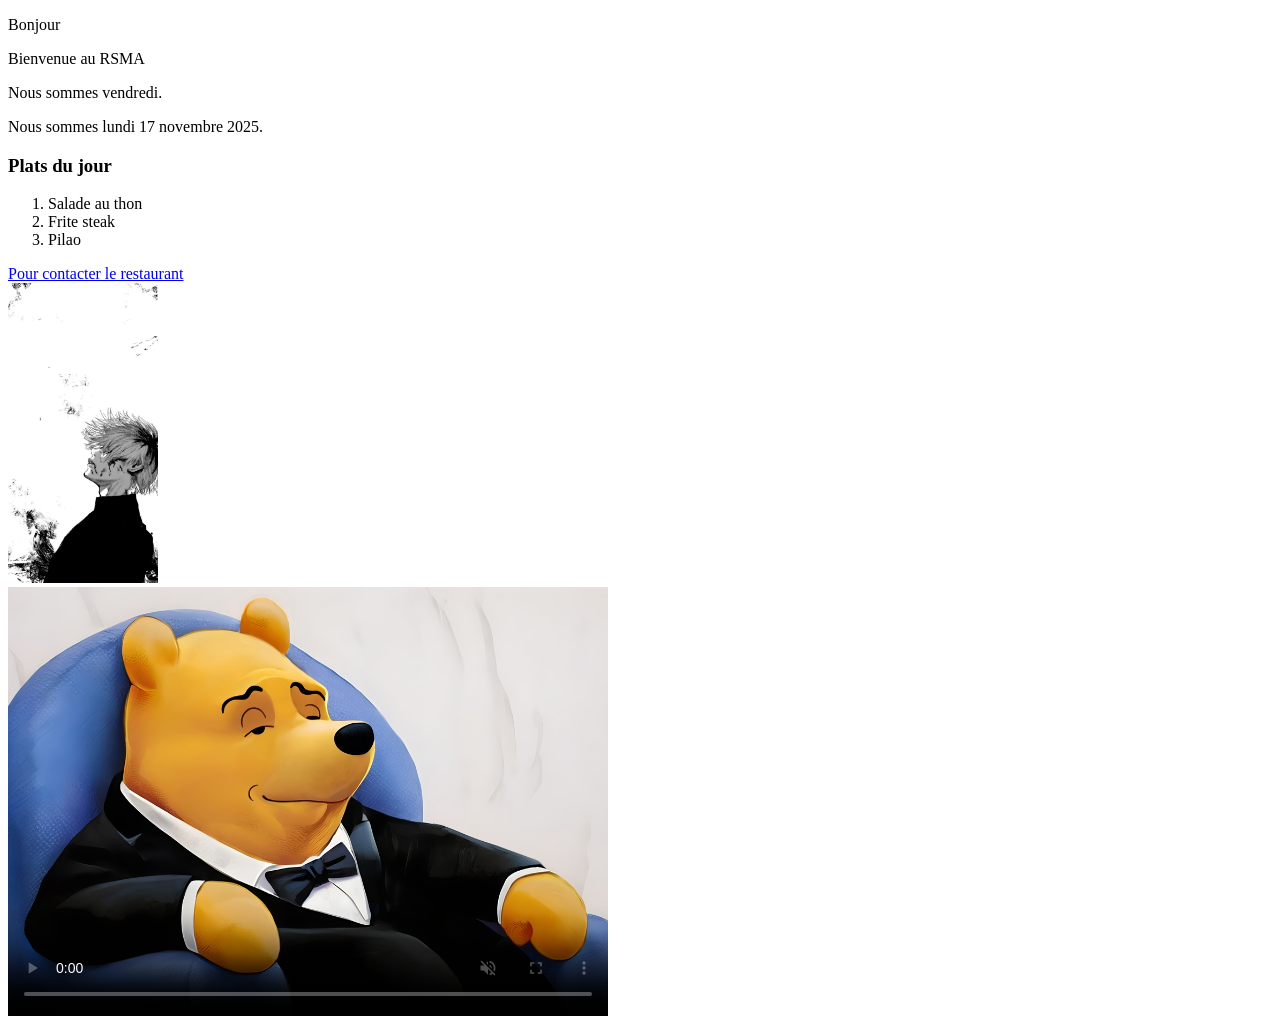
==== index.html @ 49e5a56f "nouvelle version" ====
<!DOCTYPE html>

<html lang="pt">

    <head>

        <meta charset="utf-8">
        <title> AS ROSADOR </title >

    </head>

    <body>

        <p>Bonjour</p>
        <p>Bienvenue au RSMA</p>
        <p> Nous sommes vendredi.</p>
        <p> Nous sommes lundi 17 novembre 2025.</p> 
        
        <h3>Plats du jour</h3>
        
        <ol>
            <!--C'est le menu de mon restaurant-->
            <li>Salade au thon</li>
            <li>Frite steak</li>
            <li>Pilao</li>
            
        </ol>
        <!--c'est le lien pour me contacter-->
        <a href="https://www.buffalo-grill.fr/"> Pour contacter le restaurant </a> <br>
       
       
        <img src="image.jpg" alt="image de kaneki" width="150" height="300"> <br>

        <video width="600" controls muted loop poster="winni.jpg">
        <source src="vidéo.mp4" type="video/mp4">
        Votre navigateur ne supporte pas la balise vidéo.
        </video>
        
    </body>

</html>
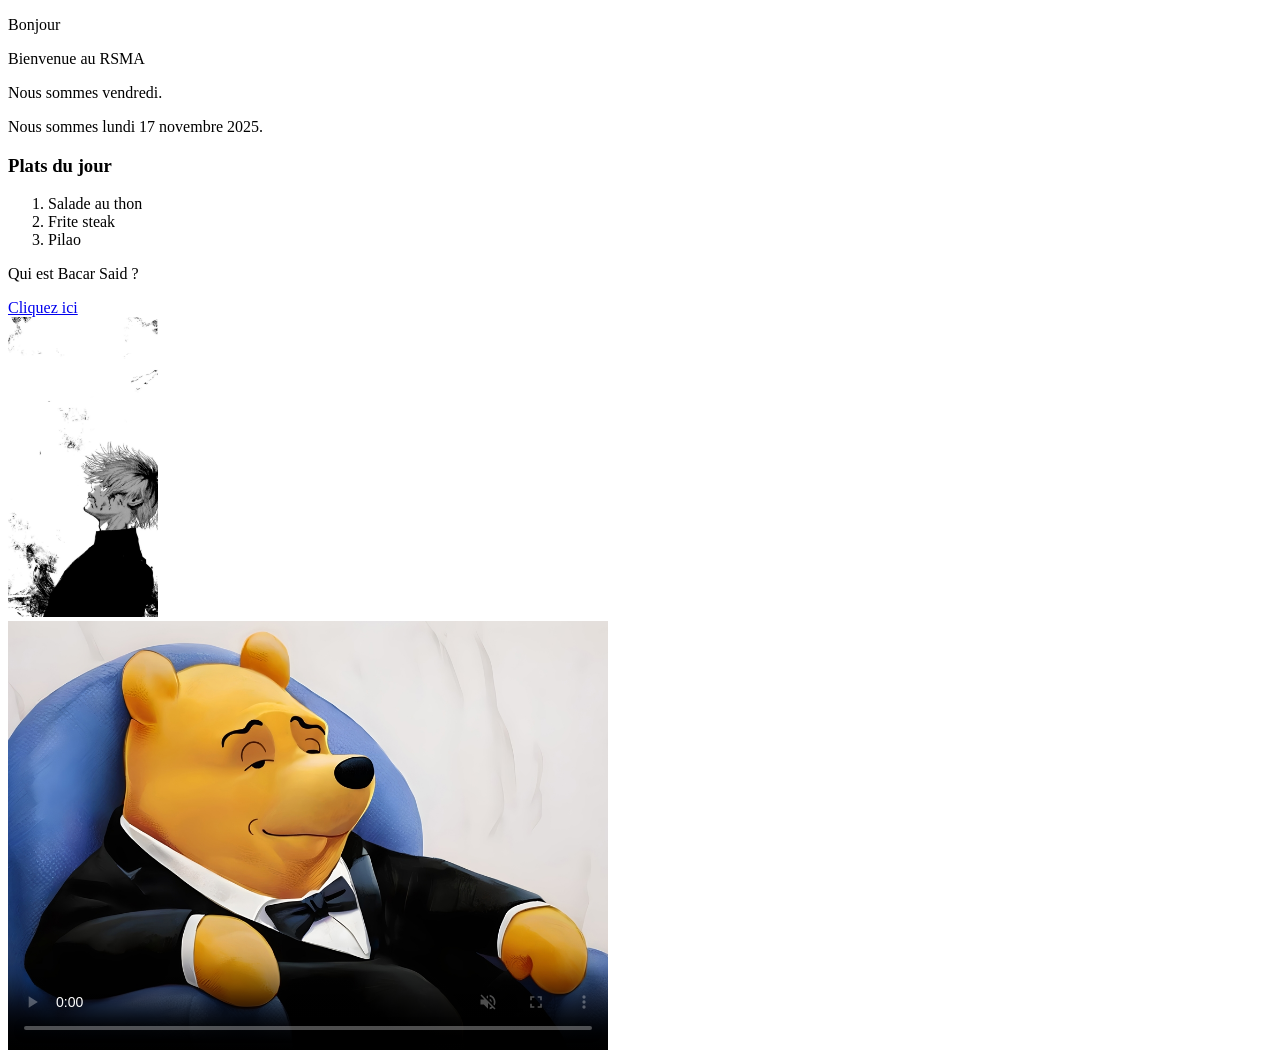
==== commit e5881bc3: "nouvelle version" ====
--- a/index.html
+++ b/index.html
@@ -25,8 +25,12 @@
             <li>Pilao</li>
             
         </ol>
+        
+        <p>Qui est Bacar Said ?</p>
+        <!--J'ai créer un lien hypertext vers a-propos2-->
+
         <!--c'est le lien pour me contacter-->
-        <a href="https://www.buffalo-grill.fr/"> Pour contacter le restaurant </a> <br>
+        <a target="_blank" href="a-propos2.html"> Cliquez ici </a> <br>
        
        
         <img src="image.jpg" alt="image de kaneki" width="150" height="300"> <br>
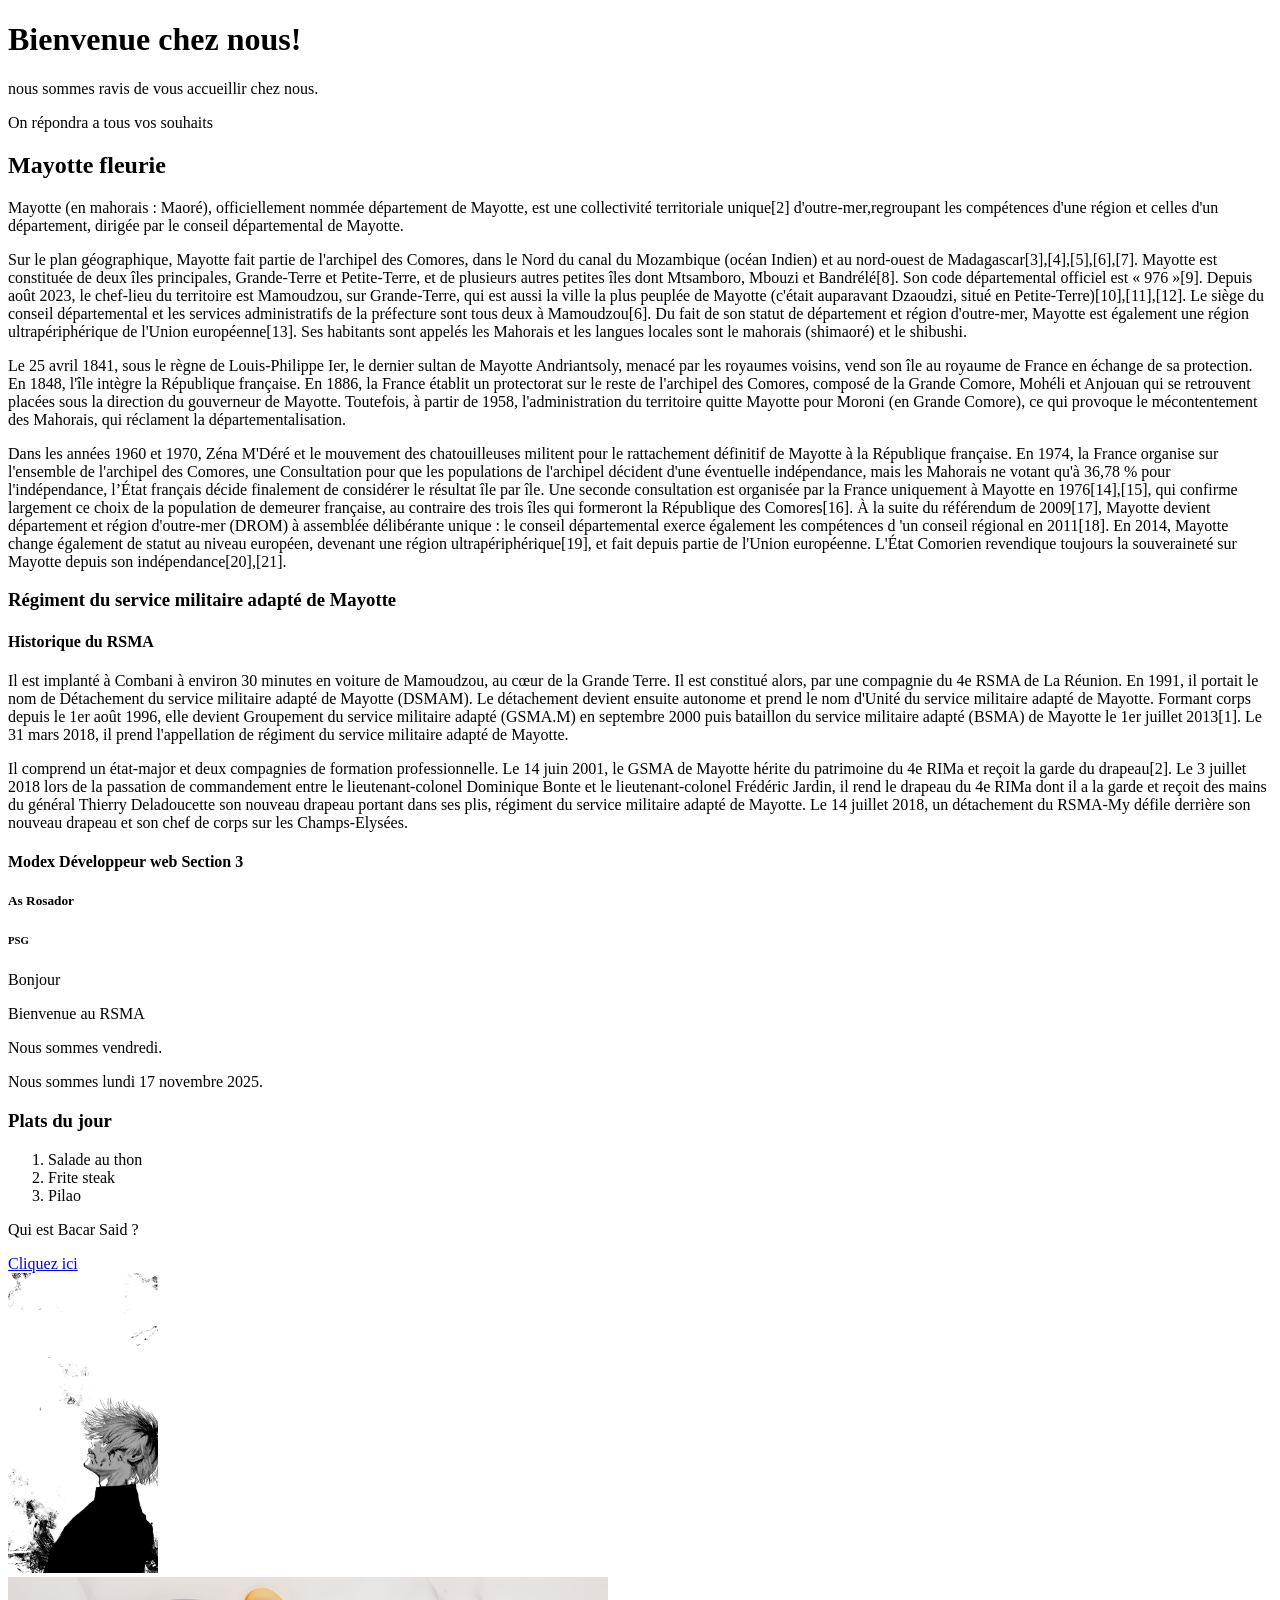
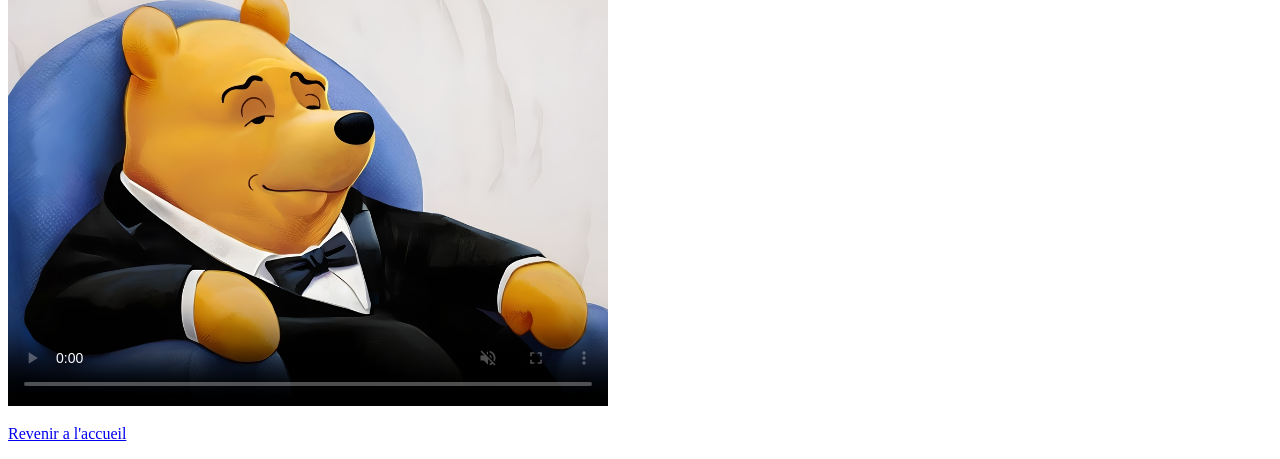
==== commit 9a89da89: "rajout de titre de niveau et de paragraphe" ====
--- a/index.html
+++ b/index.html
@@ -11,7 +11,70 @@
 
     <body>
 
-        <p>Bonjour</p>
+        <!--Mon titre de niveau 1-->
+        <h1>Bienvenue chez nous!</h1>
+        <p>nous sommes ravis de vous accueillir chez nous.</p>
+        <p>On répondra a tous vos souhaits</p>
+
+
+        <!--Mon titre de niveau 2-->
+        <h2>Mayotte fleurie</h2>
+      
+        <p>
+            Mayotte (en mahorais : Maoré), officiellement nommée département de Mayotte, est une collectivité territoriale unique[2] d'outre-mer,regroupant les compétences d'une région et celles d'un département, dirigée par le conseil départemental de Mayotte. 
+        </p> 
+        
+        <p>
+            Sur le plan géographique, Mayotte fait partie de l'archipel des Comores, dans le Nord du canal du Mozambique (océan Indien) 
+            et au nord-ouest de Madagascar[3],[4],[5],[6],[7]. Mayotte est constituée de deux îles principales, Grande-Terre et Petite-Terre,
+            et de plusieurs autres petites îles dont Mtsamboro, Mbouzi et Bandrélé[8]. Son code départemental officiel est « 976 »[9]. 
+            Depuis août 2023, le chef-lieu du territoire est Mamoudzou, sur Grande-Terre, qui est aussi la ville la plus peuplée de Mayotte 
+            (c'était auparavant Dzaoudzi, situé en Petite-Terre)[10],[11],[12]. Le siège du conseil départemental et les services administratifs 
+            de la préfecture sont tous deux à Mamoudzou[6]. Du fait de son statut de département et région d'outre-mer, Mayotte est également 
+            une région ultrapériphérique de l'Union européenne[13]. Ses habitants sont appelés les Mahorais et les langues locales 
+            sont le mahorais (shimaoré) et le shibushi.
+        </p> 
+            
+        <p>
+            Le 25 avril 1841, sous le règne de Louis-Philippe Ier, le dernier sultan de Mayotte Andriantsoly, menacé par les royaumes voisins, 
+            vend son île au royaume de France en échange de sa protection. En 1848, l'île intègre la République française. En 1886, 
+            la France établit un protectorat sur le reste de l'archipel des Comores, composé de la Grande Comore, Mohéli et Anjouan qui se retrouvent 
+            placées sous la direction du gouverneur de Mayotte. Toutefois, à partir de 1958, l'administration du territoire quitte Mayotte pour Moroni 
+            (en Grande Comore), ce qui provoque le mécontentement des Mahorais, qui réclament la départementalisation.
+        </p> 
+            
+        <p>
+            Dans les années 1960 et 1970, Zéna M'Déré et le mouvement des chatouilleuses militent pour le rattachement définitif de Mayotte à la République française. 
+            En 1974, la France organise sur l'ensemble de l'archipel des Comores, une Consultation pour que les populations de l'archipel décident d'une éventuelle indépendance,  mais les Mahorais ne votant qu'à 36,78 % pour l'indépendance, l’État français décide finalement de considérer le résultat île par île. 
+            Une seconde consultation est organisée par la France uniquement à Mayotte en 1976[14],[15], qui confirme largement ce choix de la population de demeurer française, au contraire des trois îles qui formeront la République des Comores[16]. À la suite du référendum de 2009[17], 
+            Mayotte devient département et région d'outre-mer (DROM) à assemblée délibérante unique : le conseil départemental exerce également les compétences 
+            d 'un conseil régional en 2011[18]. En 2014, Mayotte change également de statut au niveau européen, devenant une région ultrapériphérique[19], 
+            et fait depuis partie de l'Union européenne. L'État Comorien revendique toujours la souveraineté sur Mayotte depuis son indépendance[20],[21].
+        </p> 
+
+        <!--Mon titre de niveau 3-->
+        <h3>Régiment du service militaire adapté de Mayotte</h3>
+
+        <h4>Historique du RSMA</h4>
+
+        <p>
+            Il est implanté à Combani à environ 30 minutes en voiture de Mamoudzou, au cœur de la Grande Terre. Il est constitué alors, par une compagnie du 4e RSMA de La Réunion. En 1991, il portait le nom de Détachement du service militaire adapté de Mayotte (DSMAM). Le détachement devient ensuite autonome et prend le nom d'Unité du service militaire adapté de Mayotte. Formant corps depuis le 1er août 1996, elle devient Groupement du service militaire adapté (GSMA.M) en septembre 2000 puis bataillon du service militaire adapté (BSMA) de Mayotte le 1er juillet 2013[1]. Le 31 mars 2018, il prend l'appellation de régiment du service militaire adapté de Mayotte.   
+        </p>
+
+        <p>
+            Il comprend un état-major et deux compagnies de formation professionnelle. Le 14 juin 2001, le GSMA de Mayotte hérite du patrimoine du 4e RIMa et reçoit la garde du drapeau[2]. Le 3 juillet 2018 lors de la passation de commandement entre le lieutenant-colonel Dominique Bonte et le lieutenant-colonel Frédéric Jardin, il rend le drapeau du 4e RIMa dont il a la garde et reçoit des mains du général Thierry Deladoucette son nouveau drapeau portant dans ses plis, régiment du service militaire adapté de Mayotte. Le 14 juillet 2018, un détachement du RSMA-My défile derrière son nouveau drapeau et son chef de corps sur les Champs-Elysées.
+        </p>
+
+        <!--Mon titre de niveau 4-->
+        <h4>Modex Développeur web Section 3</h4>
+
+        <!--Mon titre de niveau 5-->
+        <h5>As Rosador</h5>
+
+        <!--Mon titre de niveu 6-->
+        <h6>PSG</h6>
+
+        <p id="bonjour">Bonjour</p>
         <p>Bienvenue au RSMA</p>
         <p> Nous sommes vendredi.</p>
         <p> Nous sommes lundi 17 novembre 2025.</p> 
@@ -40,6 +103,8 @@
         Votre navigateur ne supporte pas la balise vidéo.
         </video>
         
+       <p> <a href="#bonjour" >Revenir a l'accueil</a> </p>
+
     </body>
 
 </html>
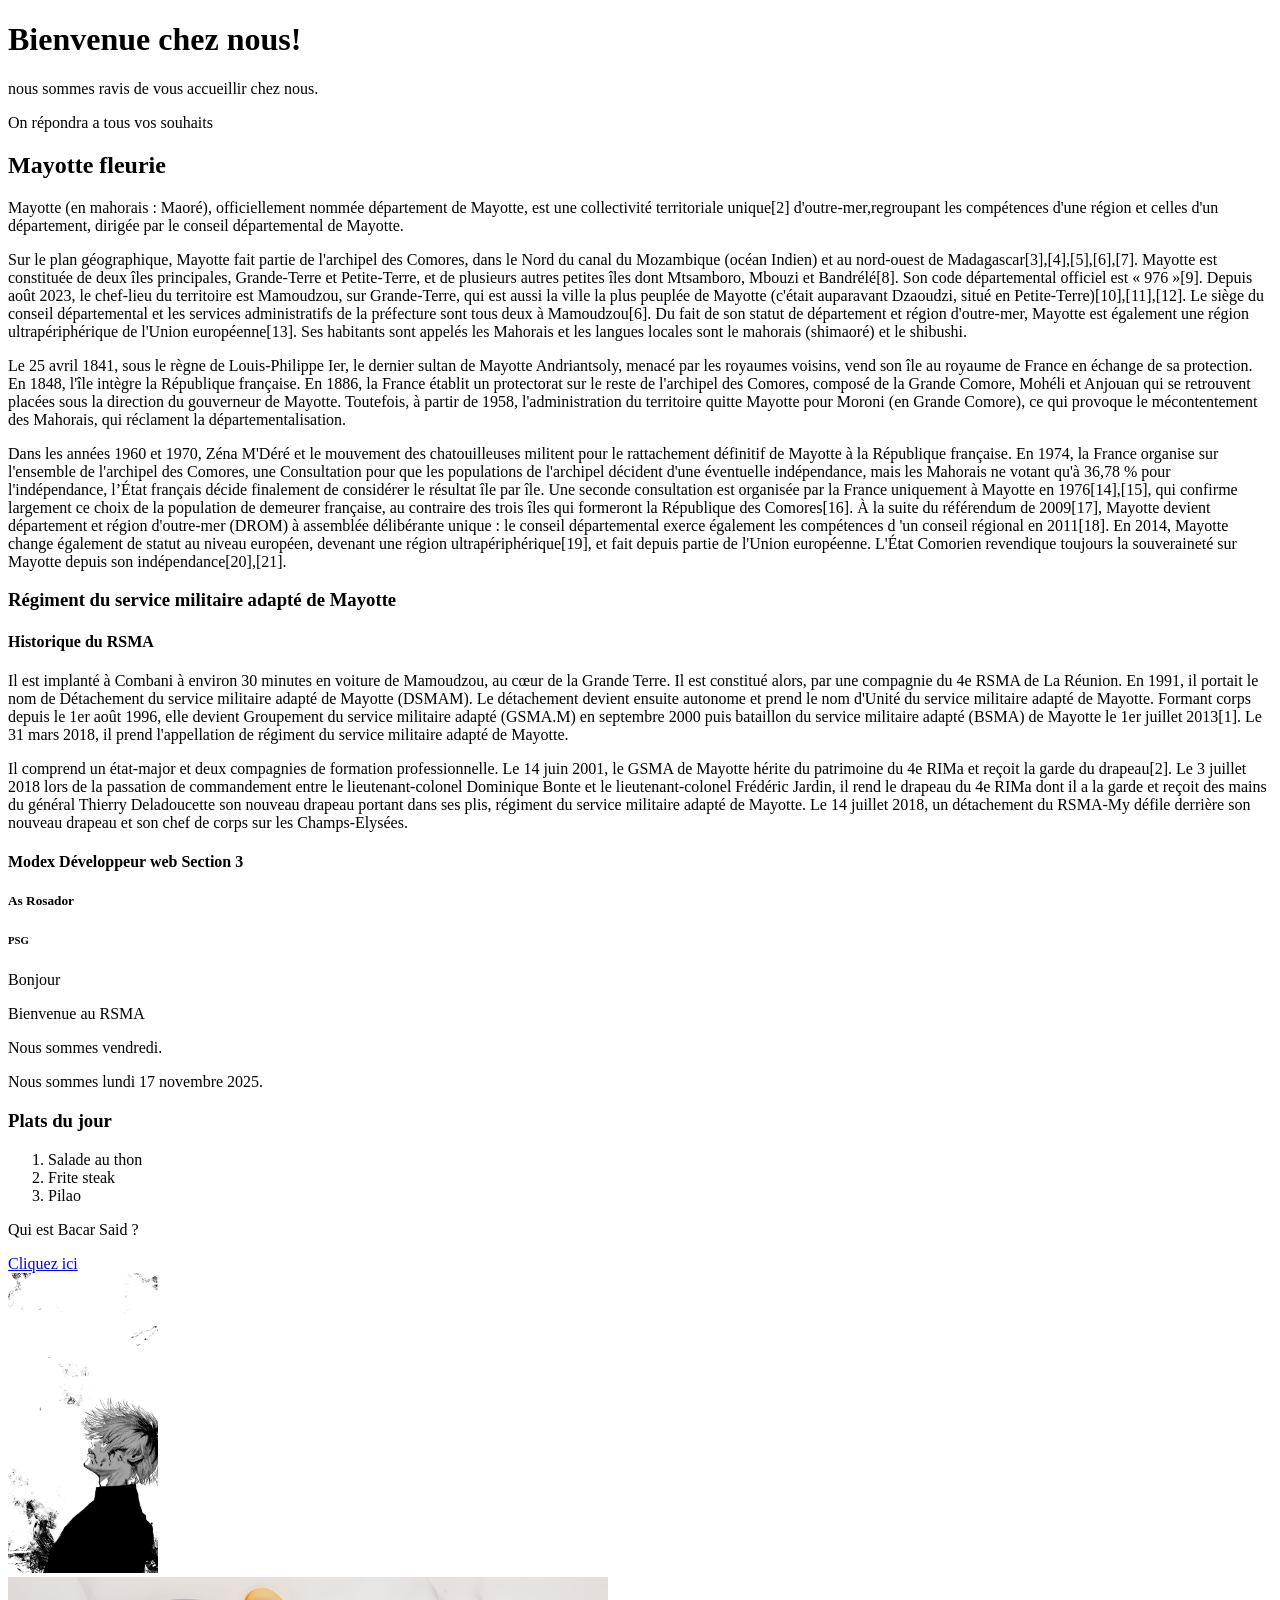
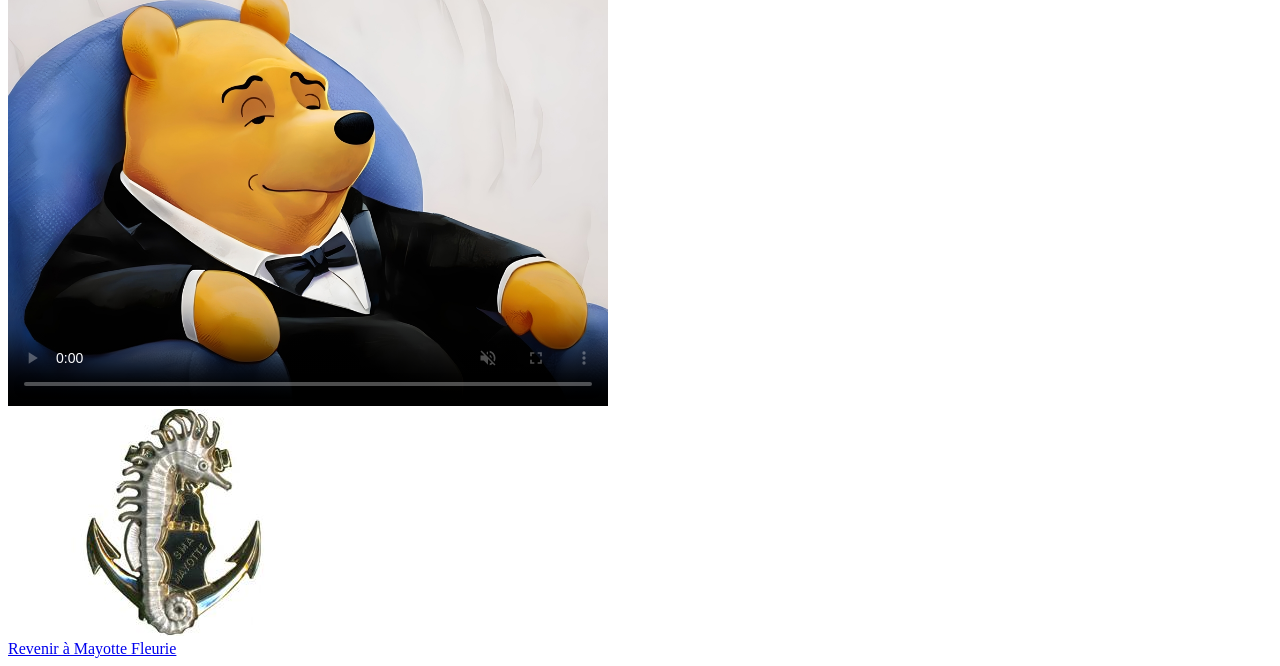
==== commit 381d8f12: "image insigne rsma" ====
--- a/index.html
+++ b/index.html
@@ -18,7 +18,8 @@
 
 
         <!--Mon titre de niveau 2-->
-        <h2>Mayotte fleurie</h2>
+        <!--création d'un id-->
+        <h2 id="mayotteFleurie">Mayotte fleurie</h2>
       
         <p>
             Mayotte (en mahorais : Maoré), officiellement nommée département de Mayotte, est une collectivité territoriale unique[2] d'outre-mer,regroupant les compétences d'une région et celles d'un département, dirigée par le conseil départemental de Mayotte. 
@@ -74,7 +75,7 @@
         <!--Mon titre de niveu 6-->
         <h6>PSG</h6>
 
-        <p id="bonjour">Bonjour</p>
+        <p>Bonjour</p>
         <p>Bienvenue au RSMA</p>
         <p> Nous sommes vendredi.</p>
         <p> Nous sommes lundi 17 novembre 2025.</p> 
@@ -101,9 +102,11 @@
         <video width="600" controls muted loop poster="winni.jpg">
         <source src="vidéo.mp4" type="video/mp4">
         Votre navigateur ne supporte pas la balise vidéo.
-        </video>
+        </video> <br>
         
-       <p> <a href="#bonjour" >Revenir a l'accueil</a> </p>
+        <img src="rsma.jpg" alt="Insigne du RSMA Mayotte" title="Insigne du RSMA Mayotte"> <br>
+
+        <a href="#mayotteFleurie" >Revenir à Mayotte Fleurie</a> 
 
     </body>
 
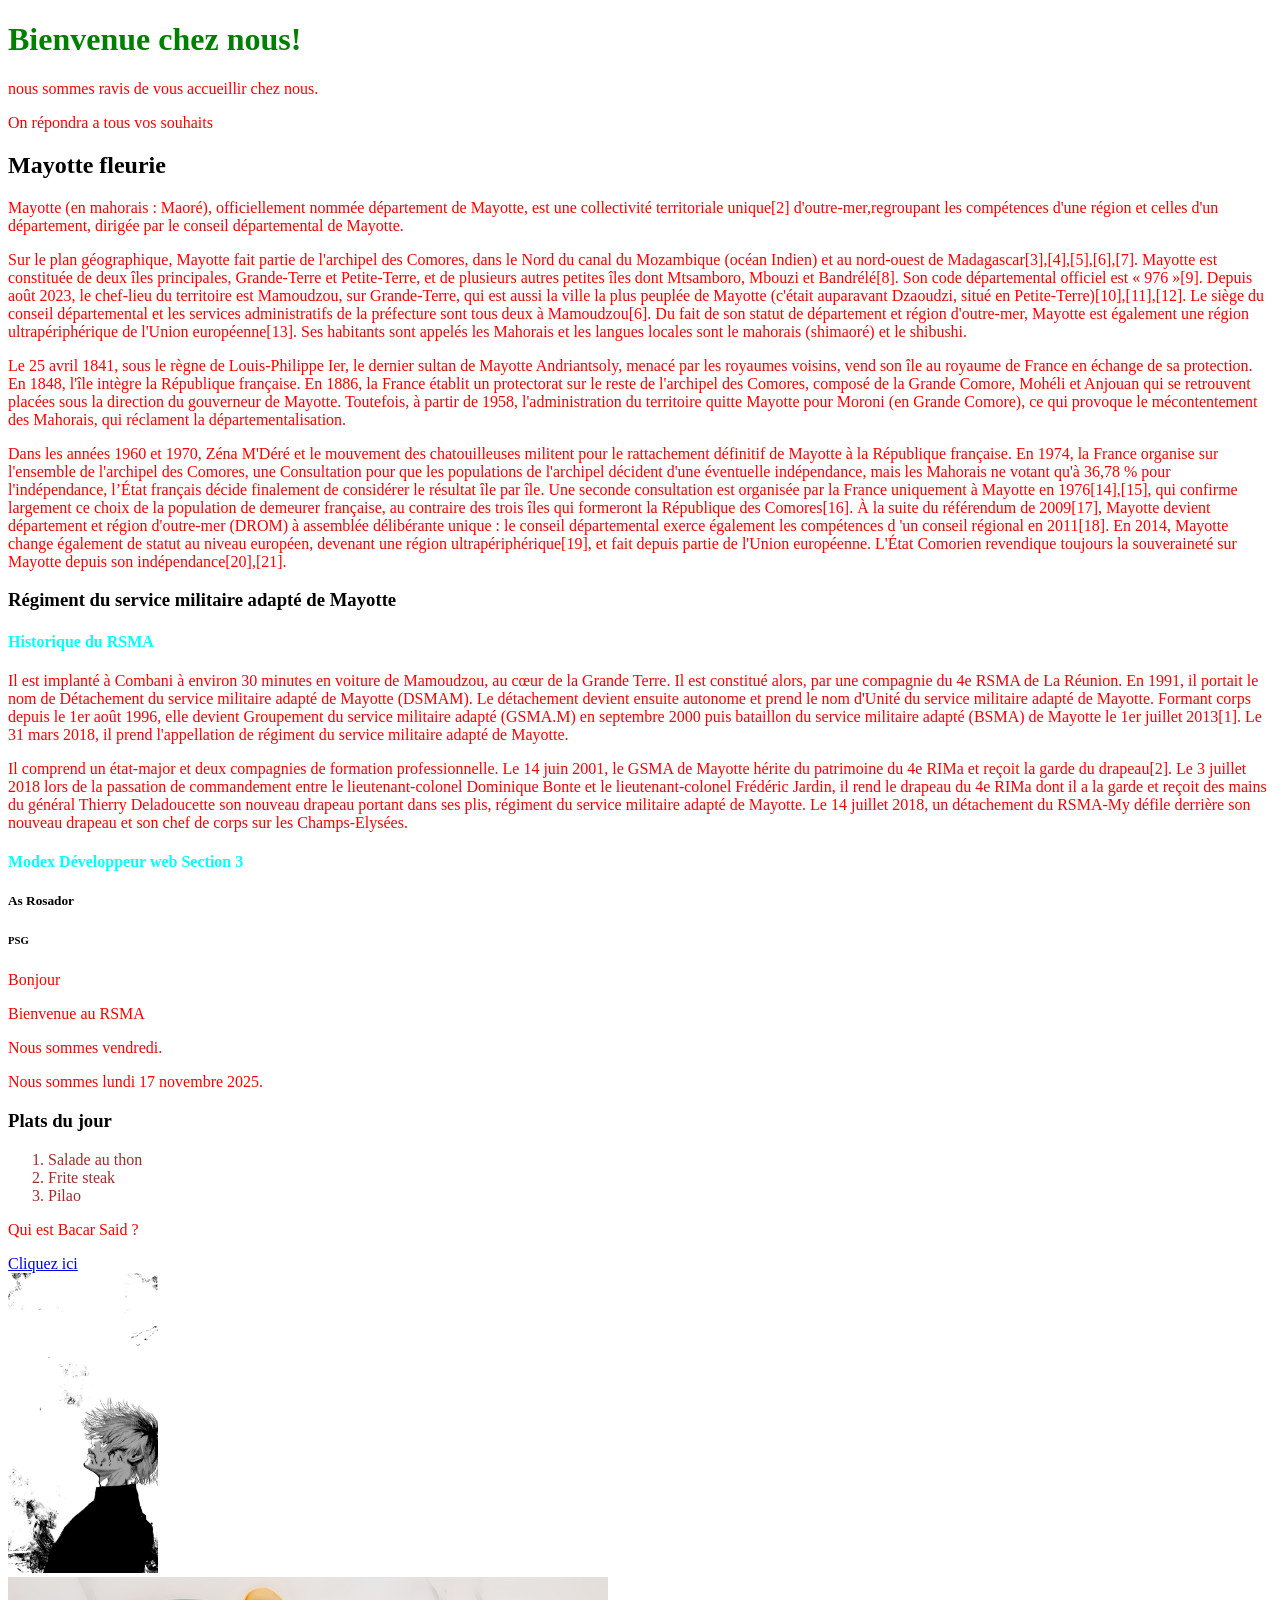
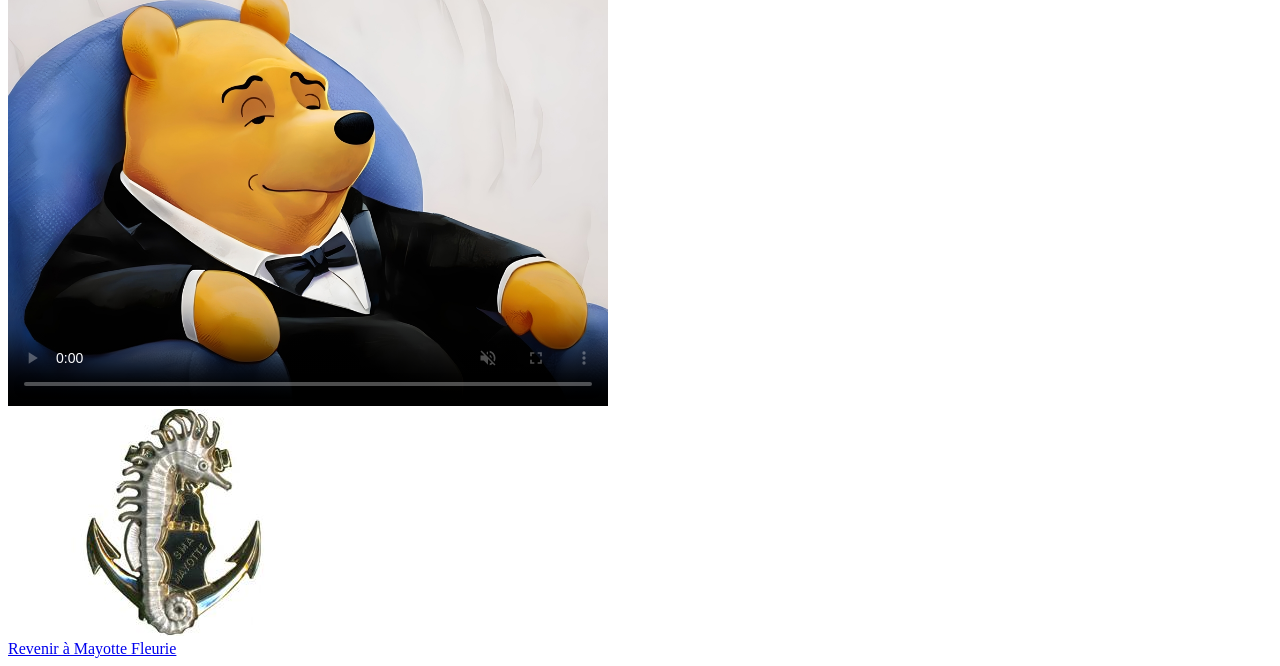
==== commit 8e826a0b: "ajout de css" ====
--- a/index.html
+++ b/index.html
@@ -6,6 +6,8 @@
 
         <meta charset="utf-8">
         <title> AS ROSADOR </title >
+        <!--balise et attribut pour relier le fichier html au css-->
+         <link href="style.css" rel="stylesheet">
 
     </head>
 
--- a/style.css
+++ b/style.css
@@ -0,0 +1,16 @@
+/* j'écris dans les accolade la propriété  */
+p {
+    color: red;
+}
+
+h1 {
+    color: green;
+}
+
+h4 {
+    color: aqua;
+}
+
+ol {
+    color: brown;
+}
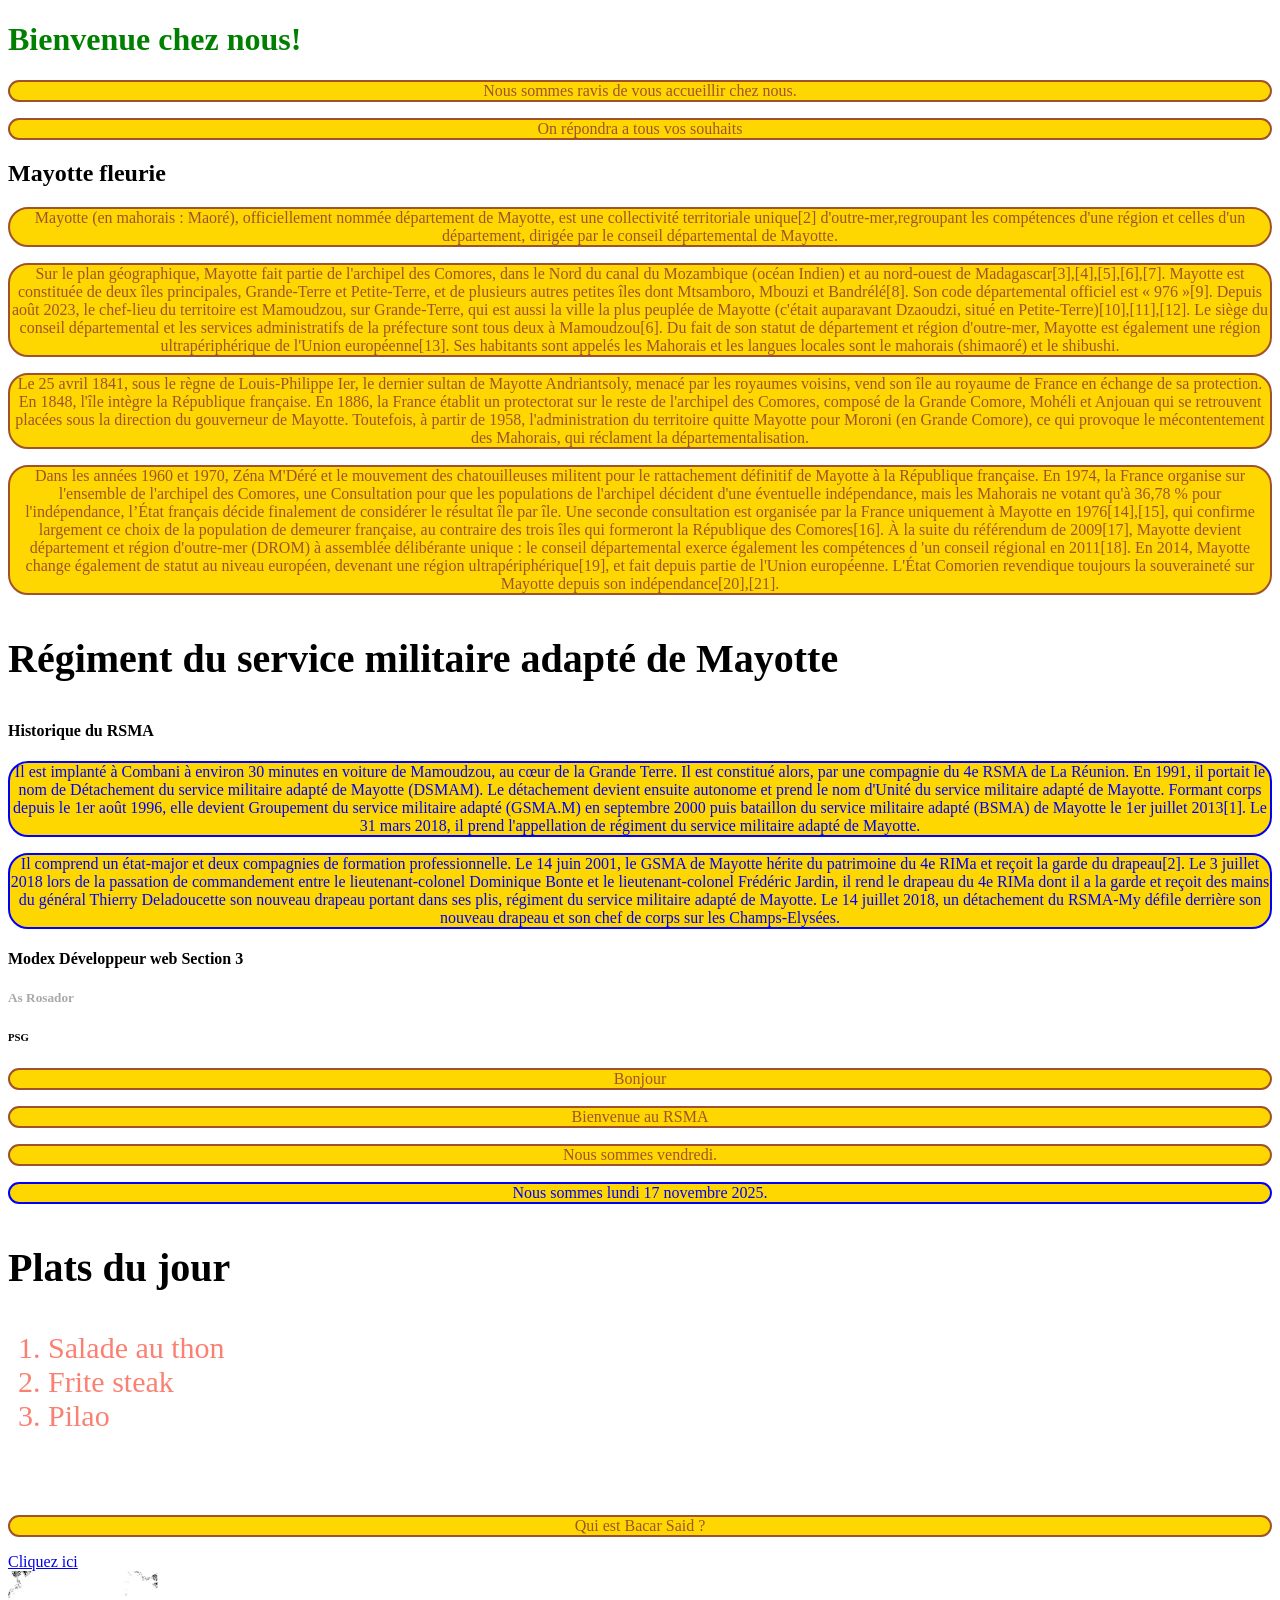
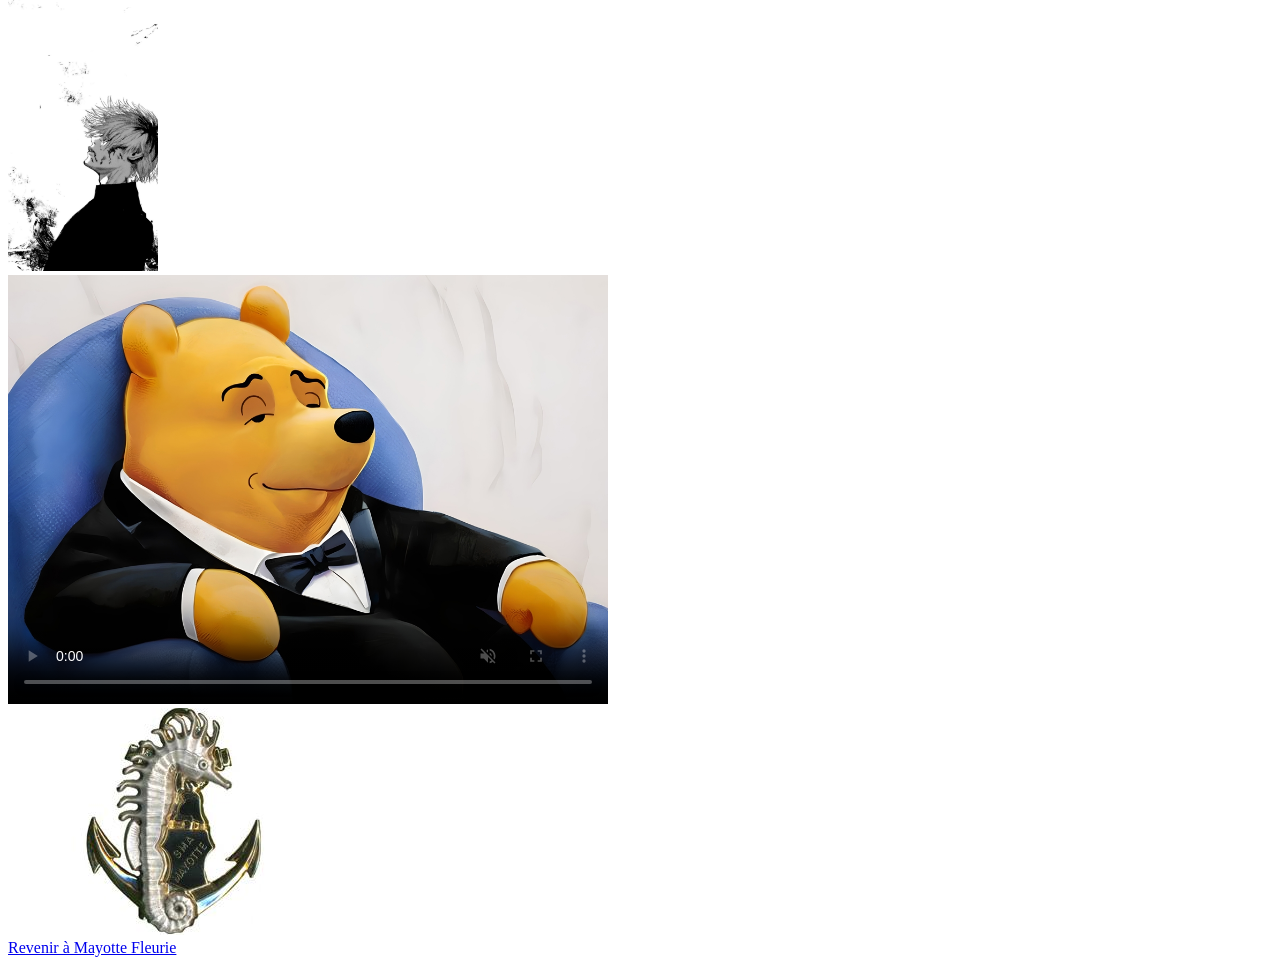
==== commit ced0bfcf: "ajout de la classe rsma,background color et font-size" ====
--- a/index.html
+++ b/index.html
@@ -15,7 +15,7 @@
 
         <!--Mon titre de niveau 1-->
         <h1>Bienvenue chez nous!</h1>
-        <p>nous sommes ravis de vous accueillir chez nous.</p>
+        <p>Nous sommes ravis de vous accueillir chez nous.</p>
         <p>On répondra a tous vos souhaits</p>
 
 
@@ -60,16 +60,16 @@
 
         <h4>Historique du RSMA</h4>
 
-        <p>
+        <p class="rsma">
             Il est implanté à Combani à environ 30 minutes en voiture de Mamoudzou, au cœur de la Grande Terre. Il est constitué alors, par une compagnie du 4e RSMA de La Réunion. En 1991, il portait le nom de Détachement du service militaire adapté de Mayotte (DSMAM). Le détachement devient ensuite autonome et prend le nom d'Unité du service militaire adapté de Mayotte. Formant corps depuis le 1er août 1996, elle devient Groupement du service militaire adapté (GSMA.M) en septembre 2000 puis bataillon du service militaire adapté (BSMA) de Mayotte le 1er juillet 2013[1]. Le 31 mars 2018, il prend l'appellation de régiment du service militaire adapté de Mayotte.   
         </p>
 
-        <p>
+        <p class="rsma">
             Il comprend un état-major et deux compagnies de formation professionnelle. Le 14 juin 2001, le GSMA de Mayotte hérite du patrimoine du 4e RIMa et reçoit la garde du drapeau[2]. Le 3 juillet 2018 lors de la passation de commandement entre le lieutenant-colonel Dominique Bonte et le lieutenant-colonel Frédéric Jardin, il rend le drapeau du 4e RIMa dont il a la garde et reçoit des mains du général Thierry Deladoucette son nouveau drapeau portant dans ses plis, régiment du service militaire adapté de Mayotte. Le 14 juillet 2018, un détachement du RSMA-My défile derrière son nouveau drapeau et son chef de corps sur les Champs-Elysées.
         </p>
 
         <!--Mon titre de niveau 4-->
-        <h4>Modex Développeur web Section 3</h4>
+        <h4 class="">Modex Développeur web Section 3</h4>
 
         <!--Mon titre de niveau 5-->
         <h5>As Rosador</h5>
@@ -80,7 +80,7 @@
         <p>Bonjour</p>
         <p>Bienvenue au RSMA</p>
         <p> Nous sommes vendredi.</p>
-        <p> Nous sommes lundi 17 novembre 2025.</p> 
+        <p class="rsma"> Nous sommes lundi 17 novembre 2025.</p> 
         
         <h3>Plats du jour</h3>
         
@@ -92,6 +92,8 @@
             
         </ol>
         
+        <br> <br>
+
         <p>Qui est Bacar Said ?</p>
         <!--J'ai créer un lien hypertext vers a-propos2-->
 
--- a/style.css
+++ b/style.css
@@ -1,16 +1,35 @@
-/* j'écris dans les accolade la propriété  */
+/* j'écris dans les accolade les attribut */
 p {
-    color: red;
+    color: #A0522D;
+    background-color: #FFD700;
+    border: 2px solid ;
+    border-radius: 20px;
+     text-align: center;
 }
 
 h1 {
     color: green;
 }
 
-h4 {
-    color: aqua;
+h5 {
+    color: #A9A9A9;
 }
 
 ol {
-    color: brown;
+    color: #FA8072;
+    font-size: 30px;
 }
+
+/* Pour sélectionner une classe sur css on débute par un point (.) ensuite on met le nom de la classe.
+Par exemple içi je séléctionne la classe rsma.*/
+.rsma {
+    color: blue;
+}
+
+body {
+    Font-family: Roboto;
+}
+
+h3 {
+    font-size: 40px;
+}
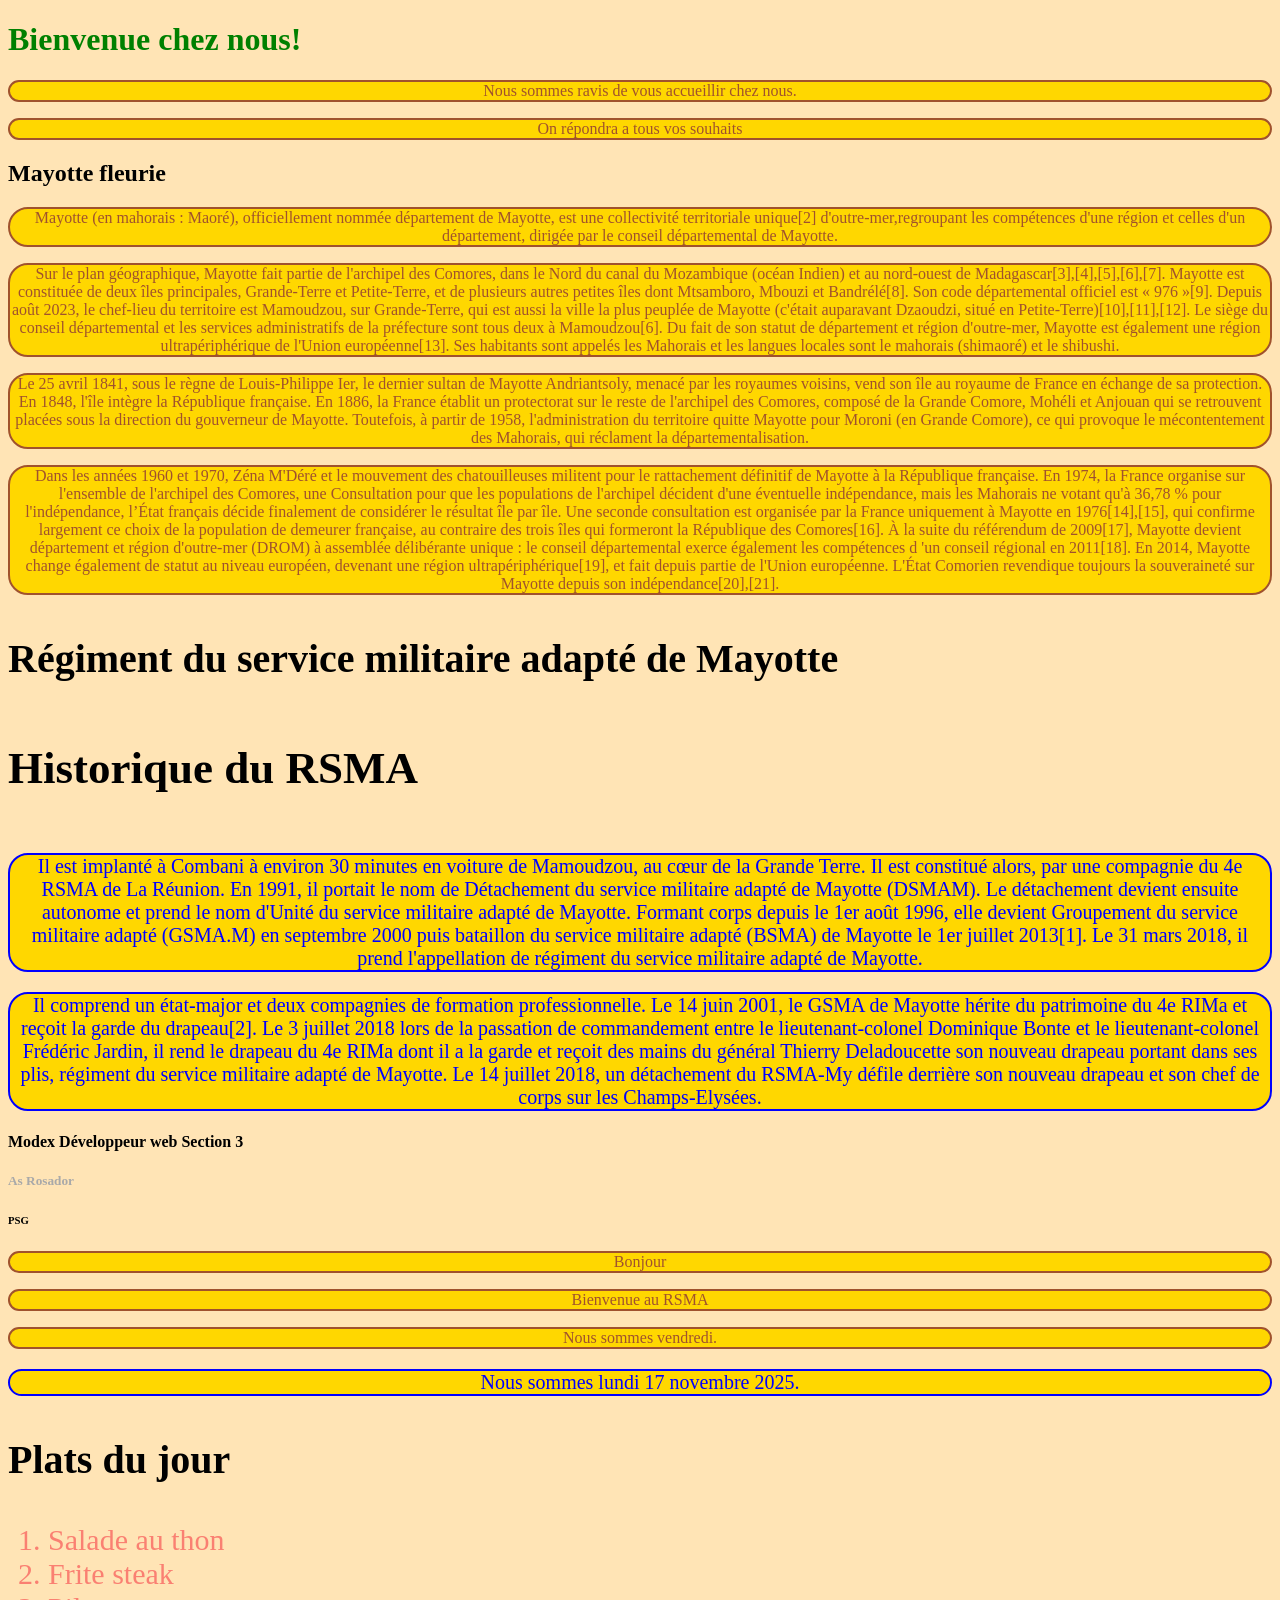
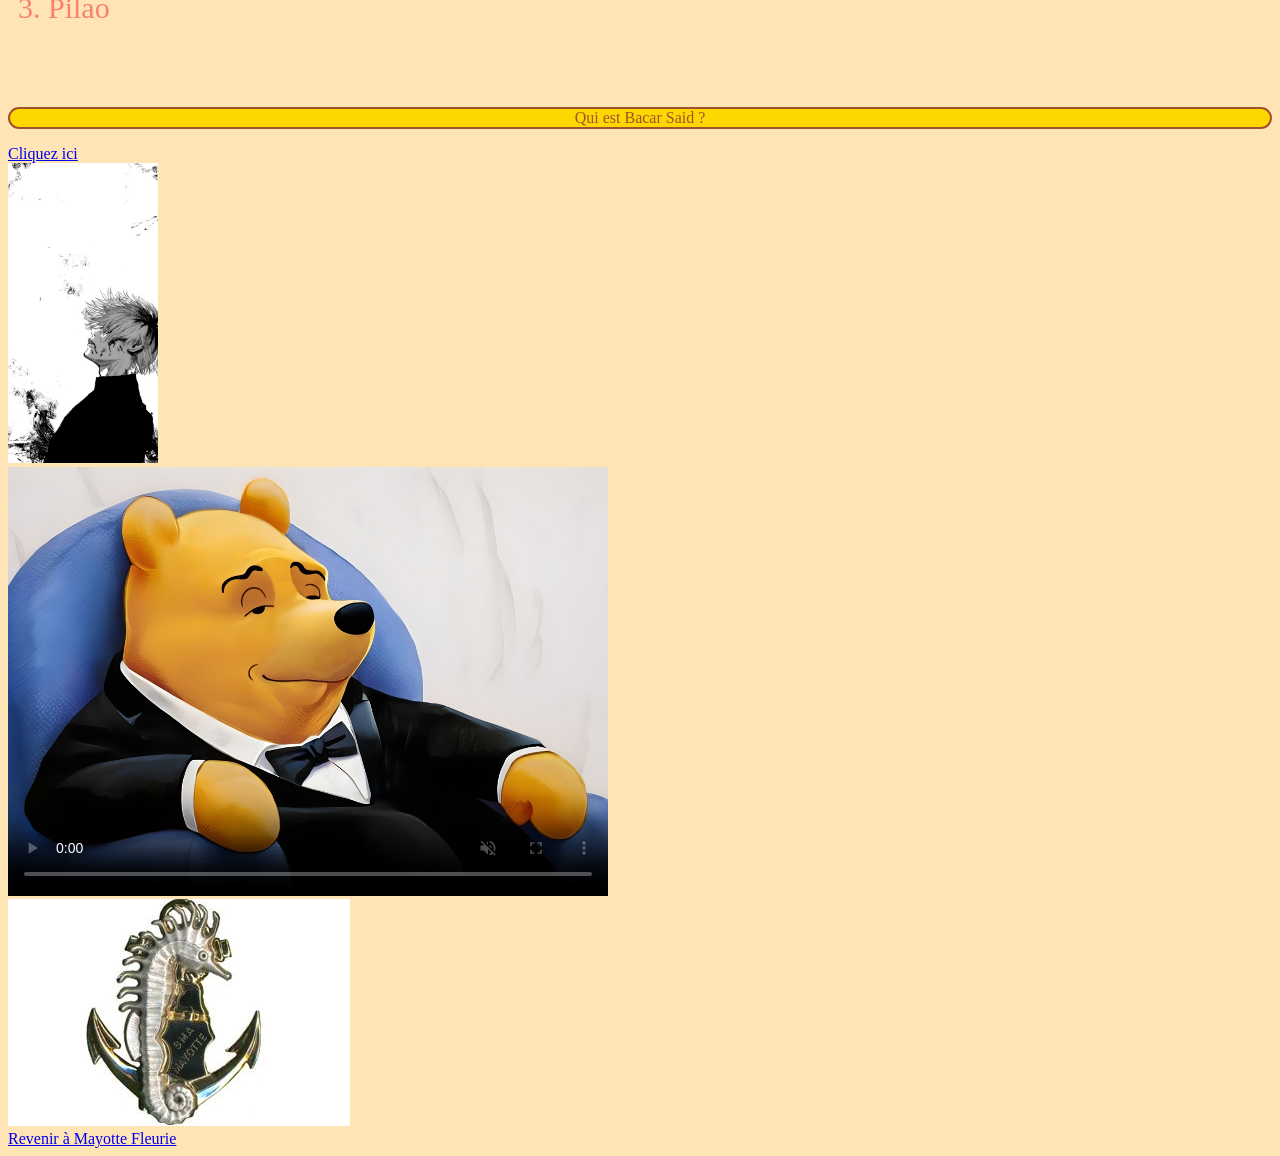
==== commit 0501b389: "modification la taille et la police du texte" ====
--- a/index.html
+++ b/index.html
@@ -58,7 +58,7 @@
         <!--Mon titre de niveau 3-->
         <h3>Régiment du service militaire adapté de Mayotte</h3>
 
-        <h4>Historique du RSMA</h4>
+        <h4 id="ht">Historique du RSMA</h4>
 
         <p class="rsma">
             Il est implanté à Combani à environ 30 minutes en voiture de Mamoudzou, au cœur de la Grande Terre. Il est constitué alors, par une compagnie du 4e RSMA de La Réunion. En 1991, il portait le nom de Détachement du service militaire adapté de Mayotte (DSMAM). Le détachement devient ensuite autonome et prend le nom d'Unité du service militaire adapté de Mayotte. Formant corps depuis le 1er août 1996, elle devient Groupement du service militaire adapté (GSMA.M) en septembre 2000 puis bataillon du service militaire adapté (BSMA) de Mayotte le 1er juillet 2013[1]. Le 31 mars 2018, il prend l'appellation de régiment du service militaire adapté de Mayotte.   
@@ -69,7 +69,7 @@
         </p>
 
         <!--Mon titre de niveau 4-->
-        <h4 class="">Modex Développeur web Section 3</h4>
+        <h4>Modex Développeur web Section 3</h4>
 
         <!--Mon titre de niveau 5-->
         <h5>As Rosador</h5>
--- a/style.css
+++ b/style.css
@@ -24,12 +24,18 @@
 Par exemple içi je séléctionne la classe rsma.*/
 .rsma {
     color: blue;
+     font-size: 20px;
 }
 
 body {
     Font-family: Roboto;
+    background-color: #FFE4B5;
 }
 
 h3 {
     font-size: 40px;
+}
+
+#ht {
+    font-size: 45px;
 }
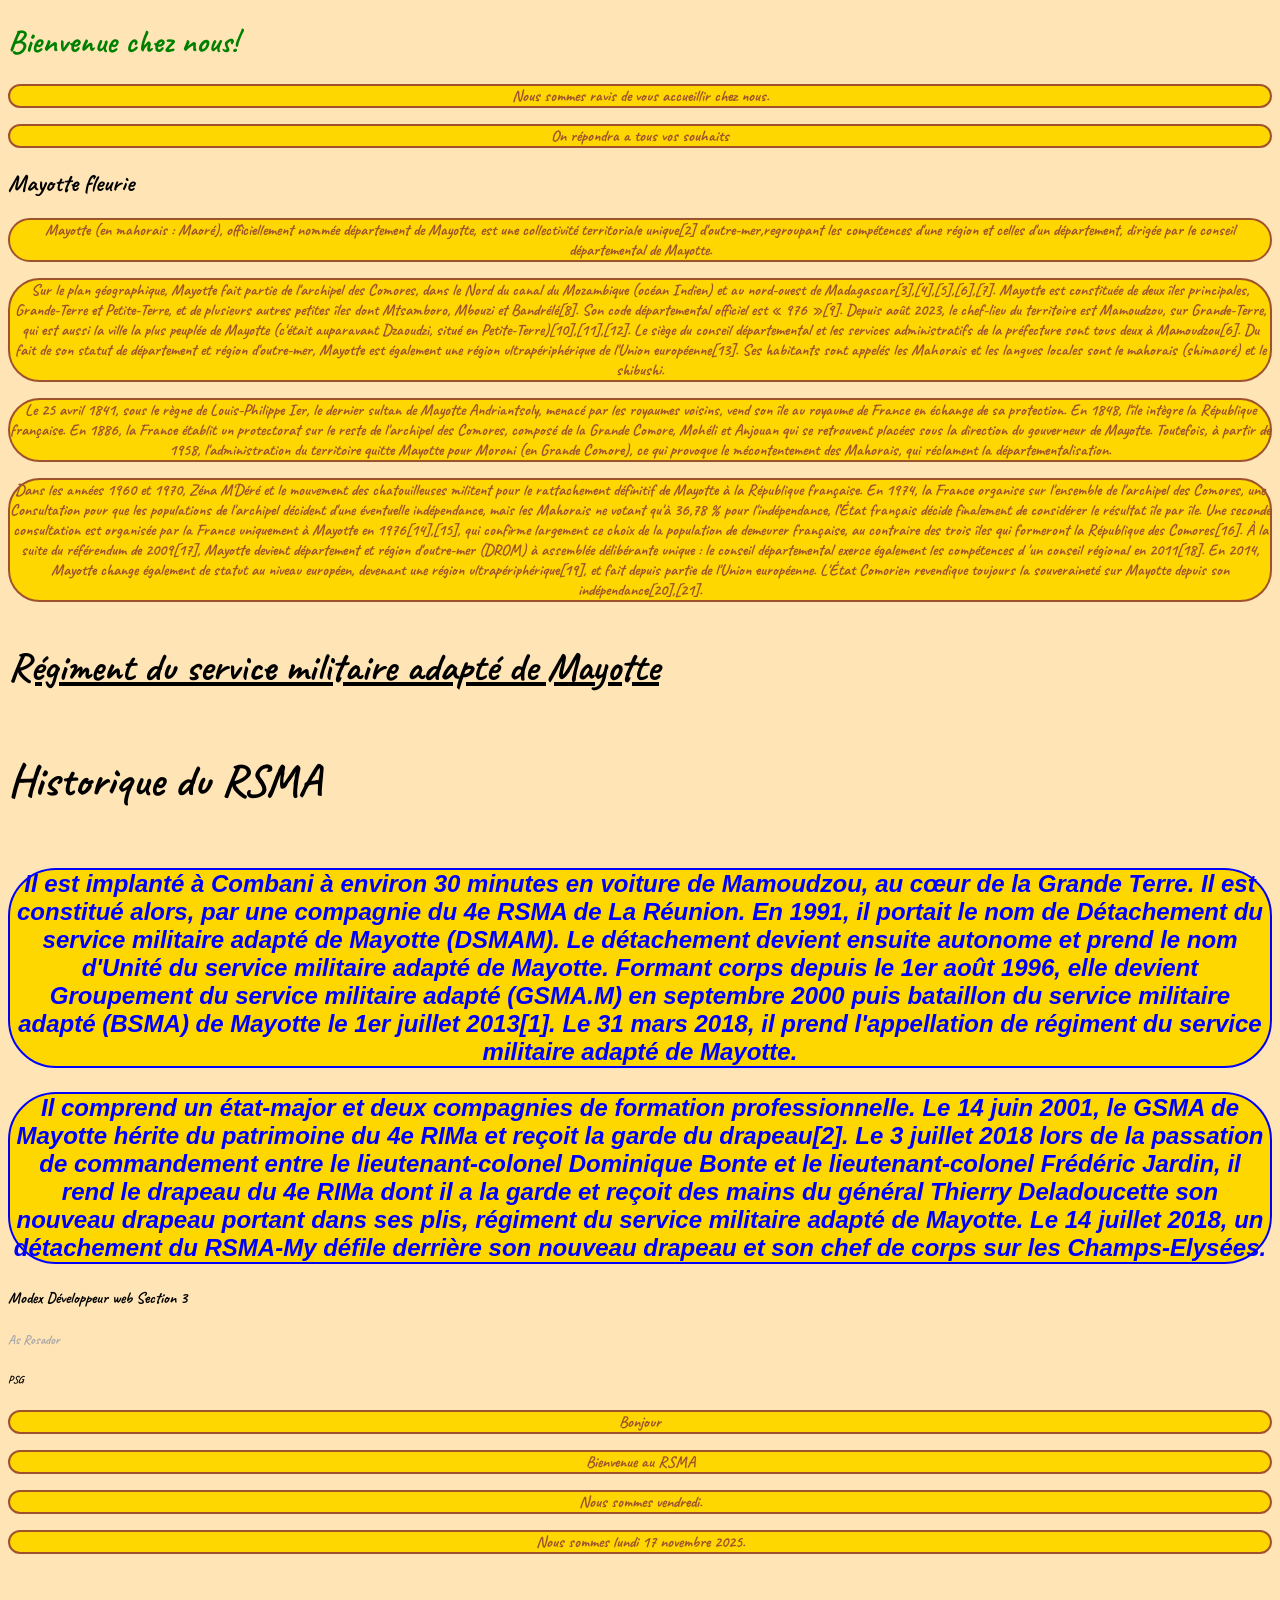
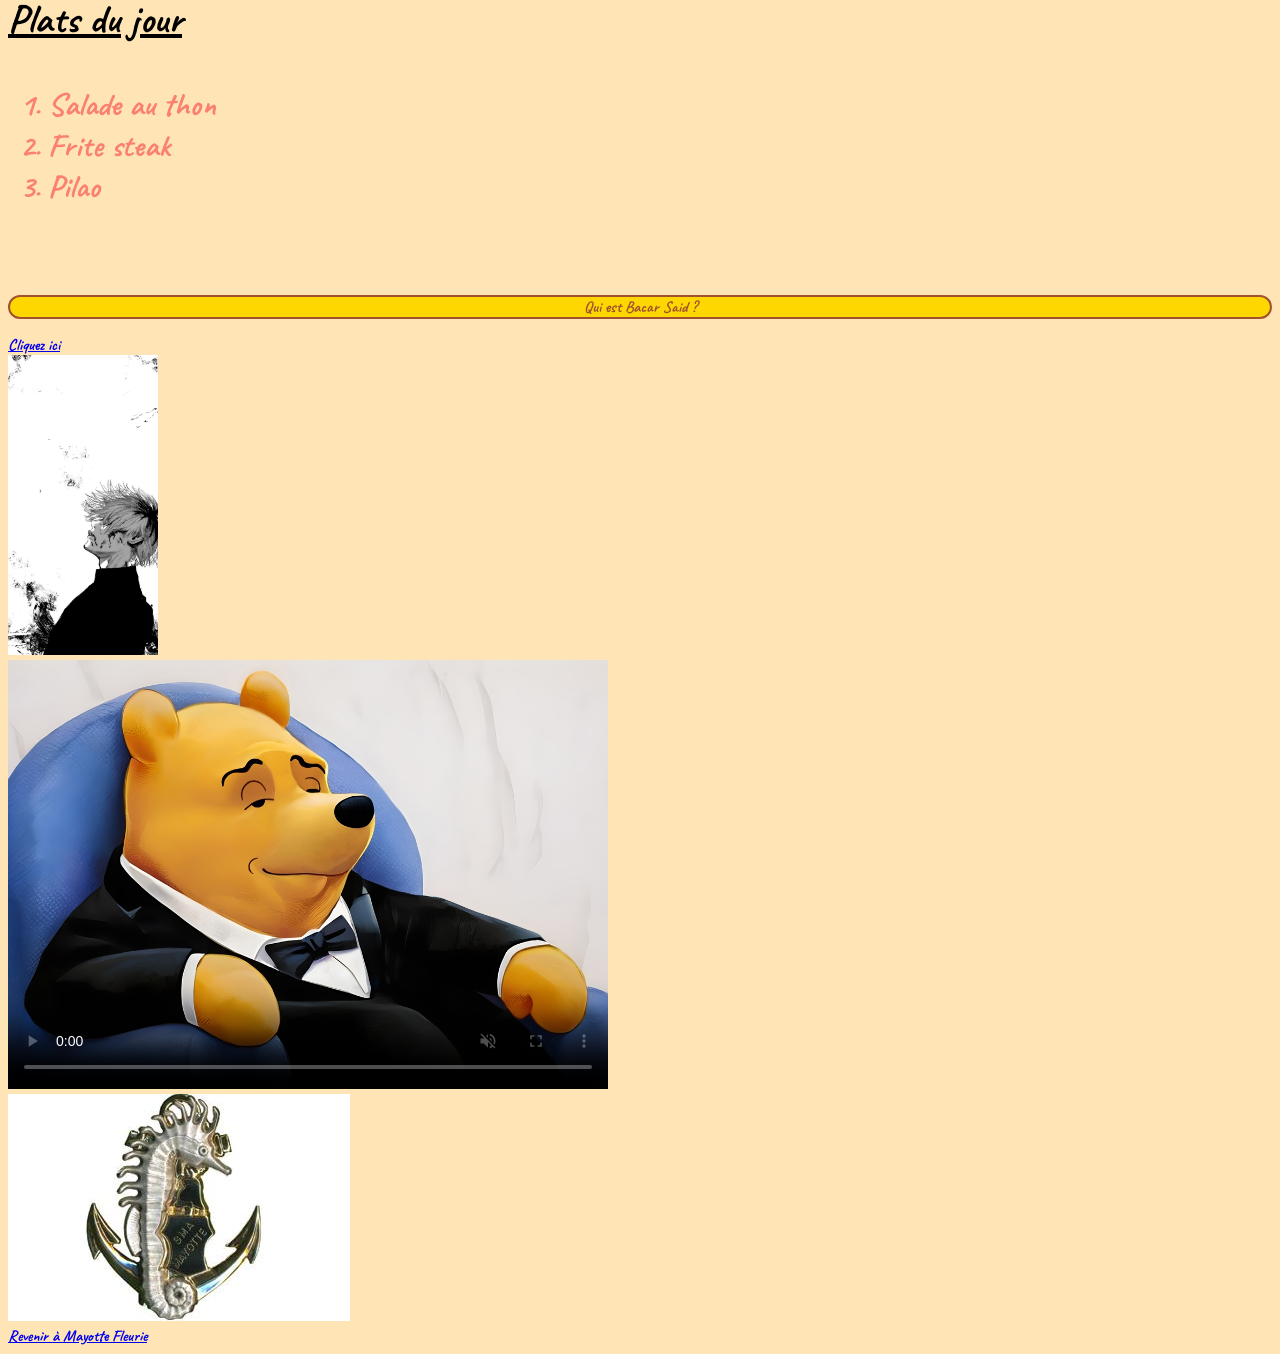
==== commit 760de69a: "exercire apropos" ====
--- a/index.html
+++ b/index.html
@@ -7,7 +7,14 @@
         <meta charset="utf-8">
         <title> AS ROSADOR </title >
         <!--balise et attribut pour relier le fichier html au css-->
-         <link href="style.css" rel="stylesheet">
+        <link href="style.css" rel="stylesheet">
+        <!--Etape 1 je me connecte à google fonts-->
+        <link rel="preconnect" href="https://fonts.googleapis.com">
+        <!--Etape 2 je passe la sécurité de google fonts-->
+        <link rel="preconnect" href="https://fonts.gstatic.com" crossorigin>
+        <!--Etape 3 j'ajoute la police que je souhaite-->
+        <link href="https://fonts.googleapis.com/css2?family=Caveat&display=swap"
+        rel="stylesheet">
 
     </head>
 
@@ -80,7 +87,7 @@
         <p>Bonjour</p>
         <p>Bienvenue au RSMA</p>
         <p> Nous sommes vendredi.</p>
-        <p class="rsma"> Nous sommes lundi 17 novembre 2025.</p> 
+        <p> Nous sommes lundi 17 novembre 2025.</p> 
         
         <h3>Plats du jour</h3>
         
--- a/style.css
+++ b/style.css
@@ -3,8 +3,8 @@
     color: #A0522D;
     background-color: #FFD700;
     border: 2px solid ;
-    border-radius: 20px;
-     text-align: center;
+    border-radius: 2em;
+    text-align: center;
 }
 
 h1 {
@@ -17,23 +17,27 @@
 
 ol {
     color: #FA8072;
-    font-size: 30px;
+    font-size: 2em;
 }
 
 /* Pour sélectionner une classe sur css on débute par un point (.) ensuite on met le nom de la classe.
 Par exemple içi je séléctionne la classe rsma.*/
 .rsma {
     color: blue;
-     font-size: 20px;
+    font-size: 1.5em;
+    Font-family: 'Oswald', sans-serif;
+    font-style: italic
 }
 
 body {
-    Font-family: Roboto;
+    Font-family: 'Caveat', sans-serif;
     background-color: #FFE4B5;
+    font-weight: bold;
 }
 
 h3 {
     font-size: 40px;
+    text-decoration: underline;
 }
 
 #ht {
